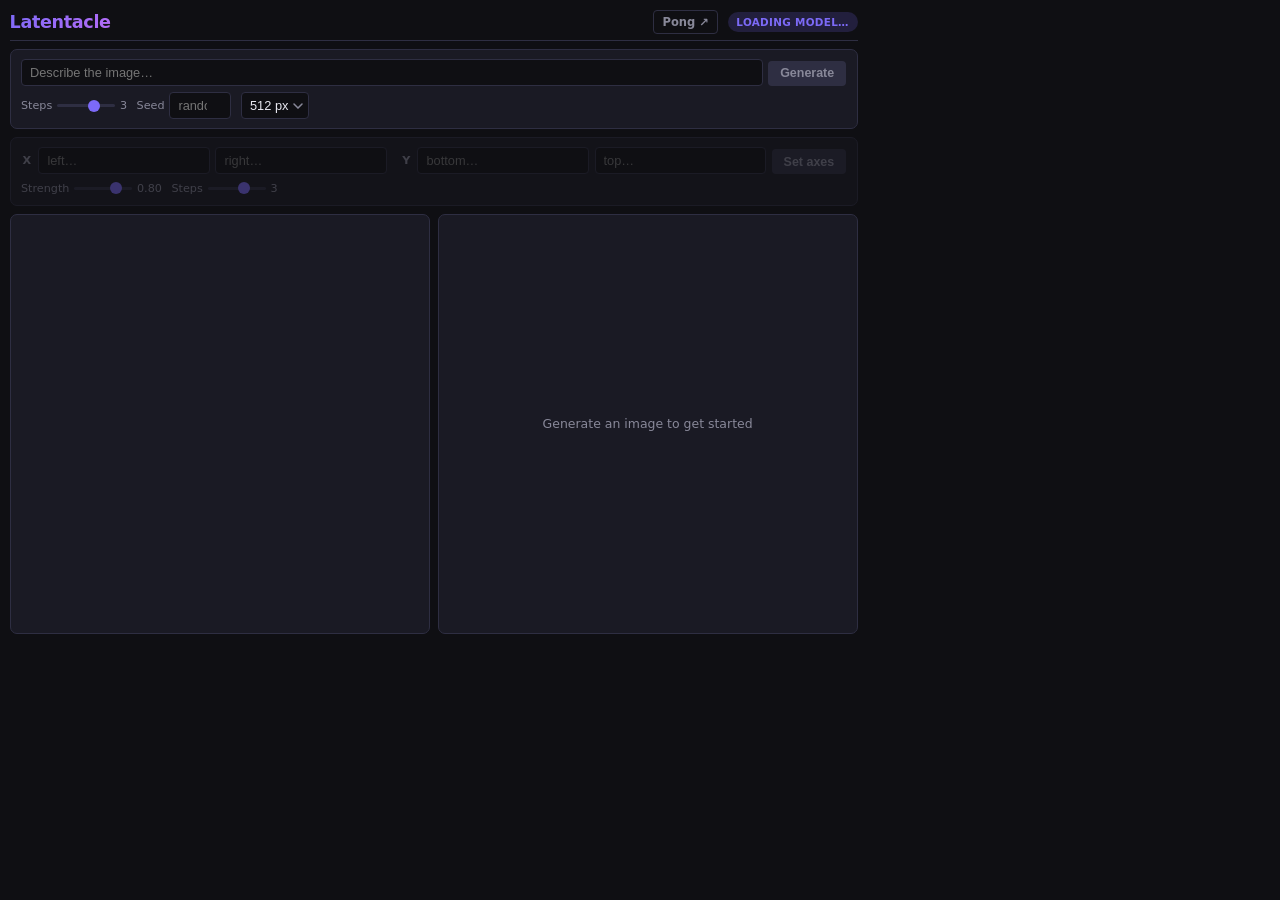
==== static/index.html @ 5ff37004 "Rename project from PicDancer to Latentacle Co-Authored-By: Claude Opus 4.6 <noreply@anthropic.com>" ====
<!DOCTYPE html>
<html lang="en">
<head>
  <meta charset="UTF-8">
  <meta name="viewport" content="width=device-width, initial-scale=1.0">
  <title>Latentacle</title>
  <link rel="stylesheet" href="/static/style.css">
  <style>
    #app {
      display: inline-grid;
      grid-template-columns: 420px 420px;
      grid-template-rows: auto auto auto auto;
      grid-template-areas:
        "header   header"
        "generate generate"
        "axis     axis"
        "canvas   image";
      gap: 0.5rem;
    }

    #generate-card { grid-area: generate; }
    #axis-row      { grid-area: axis; }
    #canvas-col    { grid-area: canvas; display: flex; flex-direction: column; gap: 0.3rem; }
    #image-section { grid-area: image; }

    #explore-canvas {
      display: block;
      cursor: crosshair;
      border: 1px solid var(--border);
      border-radius: var(--radius);
      background: var(--surface);
      touch-action: none;
    }

    #t-display {
      font-size: 0.7rem;
      color: var(--accent);
      text-align: center;
      min-height: 1em;
      font-family: "SF Mono", "Fira Code", monospace;
    }

    .axis-label {
      font-size: 0.7rem;
      font-weight: 700;
      color: var(--muted);
      align-self: center;
      flex-shrink: 0;
      padding: 0 0.1rem;
    }
  </style>
</head>
<body>
  <div id="app">

    <header>
      <h1>Latentacle</h1>
      <div style="display:flex;align-items:center;gap:0.6rem;">
        <a href="/pong" class="nav-link">Pong ↗</a>
        <div id="status-badge" class="badge loading">Loading model…</div>
      </div>
    </header>

    <!-- ── Generate ───────────────────────────── -->
    <section class="card" id="generate-card">
      <div class="row">
        <input id="prompt" type="text" placeholder="Describe the image…" autocomplete="off" />
        <button id="generate-btn" disabled>Generate</button>
      </div>
      <div class="row subtle">
        <label>Steps
          <input id="gen-steps" type="range" min="1" max="4" step="1" value="3" />
          <span id="gen-steps-val">3</span>
        </label>
        <label>Seed <input id="seed" type="number" placeholder="random" /></label>
        <label><select id="gen-size">
          <option value="512">512 px</option>
          <option value="256">256 px</option>
        </select></label>
      </div>
    </section>

    <!-- ── Axis inputs ────────────────────────── -->
    <section class="card disabled" id="axis-row">
      <div class="row">
        <span class="axis-label">X</span>
        <input id="left-term"   type="text" placeholder="left…"   autocomplete="off" />
        <input id="right-term"  type="text" placeholder="right…"  autocomplete="off" />
        <span class="axis-label" style="margin-left:0.5rem">Y</span>
        <input id="bottom-term" type="text" placeholder="bottom…" autocomplete="off" />
        <input id="top-term"    type="text" placeholder="top…"    autocomplete="off" />
        <button id="set-btn" disabled>Set axes</button>
      </div>
      <div class="row subtle">
        <label>Strength
          <input id="strength-slider" type="range" min="10" max="100" step="5" value="80" />
          <span id="strength-val">0.80</span>
        </label>
        <label>Steps
          <input id="interp-steps" type="range" min="1" max="4" step="1" value="3" />
          <span id="interp-steps-val">3</span>
        </label>
      </div>
    </section>

    <!-- ── Canvas ─────────────────────────────── -->
    <section id="canvas-col">
      <canvas id="explore-canvas" width="420" height="420"></canvas>
      <p id="t-display"></p>
    </section>

    <!-- ── Image ──────────────────────────────── -->
    <section id="image-section">
      <div id="image-wrap">
        <img id="result-img" alt="Generated image" style="display:none" />
        <div id="image-placeholder"><p>Generate an image to get started</p></div>
        <div id="spinner">
          <div class="spin-ring"></div>
          <p id="spinner-label">Generating…</p>
        </div>
      </div>
      <p id="interp-status"></p>
    </section>

  </div>
  <script src="/static/app.js"></script>
</body>
</html>
---- static/style.css ----
/* ── Reset ───────────────────────────────────────── */
*, *::before, *::after { box-sizing: border-box; margin: 0; padding: 0; }
[hidden] { display: none !important; }

:root {
  --bg:      #0f0f13;
  --surface: #1a1a24;
  --border:  #2e2e42;
  --accent:  #7c6af7;
  --accent2: #b86cf7;
  --text:    #e8e8f0;
  --muted:   #888899;
  --ok:      #4caf82;
  --err:     #f05060;
  --radius:  7px;
}

body {
  background: var(--bg);
  color: var(--text);
  font-family: -apple-system, BlinkMacSystemFont, "Segoe UI", system-ui, sans-serif;
  font-size: 13px;
  line-height: 1.4;
  padding: 0.6rem;
}

/* ── App: header then two-column row ─────────────── */
#app {
  display: inline-grid;
  grid-template-rows: auto auto;
  grid-template-columns: 256px 420px;
  grid-template-areas: "header header" "controls image";
  gap: 0.5rem;
}

/* ── Header ─────────────────────────────────────── */
header {
  grid-area: header;
  display: flex;
  align-items: center;
  justify-content: space-between;
  padding-bottom: 0.35rem;
  border-bottom: 1px solid var(--border);
}

header h1 {
  font-size: 1.1rem;
  font-weight: 700;
  letter-spacing: -0.02em;
  background: linear-gradient(135deg, var(--accent), var(--accent2));
  -webkit-background-clip: text;
  -webkit-text-fill-color: transparent;
  background-clip: text;
}

.nav-link {
  font-size: 0.72rem;
  font-weight: 600;
  color: var(--muted);
  text-decoration: none;
  padding: 0.2rem 0.5rem;
  border: 1px solid var(--border);
  border-radius: 4px;
  transition: color 0.15s, border-color 0.15s;
  white-space: nowrap;
}
.nav-link:hover { color: var(--accent); border-color: var(--accent); }

.badge {
  font-size: 0.65rem;
  font-weight: 600;
  padding: 0.18rem 0.55rem;
  border-radius: 99px;
  letter-spacing: 0.03em;
  text-transform: uppercase;
}
.badge.loading { background: rgba(124,106,247,0.18); color: var(--accent); }
.badge.ready   { background: rgba(76,175,130,0.18);  color: var(--ok); }
.badge.error   { background: rgba(240,80,96,0.18);   color: var(--err); }

/* ── Controls column ─────────────────────────────── */
#controls {
  grid-area: controls;
  display: flex;
  flex-direction: column;
  gap: 0.4rem;
}

/* ── Cards ──────────────────────────────────────── */
.card {
  background: var(--surface);
  border: 1px solid var(--border);
  border-radius: var(--radius);
  padding: 0.55rem 0.65rem;
  transition: opacity 0.2s;
}
.card.disabled { opacity: 0.4; pointer-events: none; }

/* ── Rows ────────────────────────────────────────── */
.row {
  display: flex;
  gap: 0.35rem;
  align-items: flex-end;
}
.row.subtle {
  align-items: center;
  gap: 0.6rem;
  font-size: 0.7rem;
  color: var(--muted);
  margin-top: 0.4rem;
  flex-wrap: wrap;
}
.row.subtle label {
  display: flex;
  align-items: center;
  gap: 0.3rem;
  white-space: nowrap;
}
.row.subtle input[type="range"] { width: 58px; min-width: 58px; }

/* ── Inputs ─────────────────────────────────────── */
input[type="text"],
input[type="number"],
select {
  background: var(--bg);
  border: 1px solid var(--border);
  border-radius: 4px;
  color: var(--text);
  font-size: 0.8rem;
  padding: 0.32rem 0.5rem;
  outline: none;
  transition: border-color 0.15s;
  width: 100%;
  min-width: 0;
}
input[type="text"]:focus,
input[type="number"]:focus,
select:focus { border-color: var(--accent); }

input[type="number"] { width: 62px; min-width: 62px; }

select {
  width: auto;
  cursor: pointer;
  appearance: none;
  padding-right: 1.2rem;
  background-image: url("data:image/svg+xml,%3Csvg xmlns='http://www.w3.org/2000/svg' width='10' height='6' fill='none'%3E%3Cpath d='M1 1l4 4 4-4' stroke='%23888899' stroke-width='1.5' stroke-linecap='round'/%3E%3C/svg%3E");
  background-repeat: no-repeat;
  background-position: right 0.35rem center;
}

/* ── Buttons ─────────────────────────────────────── */
button {
  background: var(--accent);
  border: none;
  border-radius: 4px;
  color: #fff;
  cursor: pointer;
  font-size: 0.78rem;
  font-weight: 600;
  padding: 0.35rem 0.75rem;
  transition: background 0.15s, transform 0.08s;
  white-space: nowrap;
  align-self: flex-end;
  flex-shrink: 0;
}
button:hover:not(:disabled) { background: var(--accent2); }
button:active:not(:disabled) { transform: scale(0.97); }
button:disabled { background: var(--border); color: var(--muted); cursor: not-allowed; }

button#reset-btn {
  background: transparent;
  border: 1px solid var(--border);
  color: var(--muted);
  font-weight: 400;
}
button#reset-btn:hover:not(:disabled) {
  border-color: var(--accent);
  color: var(--accent);
  background: transparent;
}

/* ── Range inputs ────────────────────────────────── */
input[type="range"] {
  -webkit-appearance: none;
  appearance: none;
  background: transparent;
  cursor: pointer;
  width: 100%;
}
input[type="range"]::-webkit-slider-runnable-track {
  background: var(--border);
  border-radius: 99px;
  height: 3px;
}
input[type="range"]::-webkit-slider-thumb {
  -webkit-appearance: none;
  background: var(--accent);
  border-radius: 50%;
  height: 12px;
  width: 12px;
  margin-top: -4.5px;
}
input[type="range"]:hover::-webkit-slider-thumb  { background: var(--accent2); }
input[type="range"]:disabled::-webkit-slider-thumb { background: var(--border); }

/* ── Image ───────────────────────────────────────── */
#image-section {
  grid-area: image;
  display: flex;
  flex-direction: column;
  gap: 0.3rem;
}

#interp-status {
  font-size: 0.7rem;
  color: var(--muted);
  text-align: center;
  min-height: 1em;
  font-family: "SF Mono", "Fira Code", monospace;
}

#image-wrap {
  position: relative;
  width: 420px;
  height: 420px;
  background: var(--surface);
  border: 1px solid var(--border);
  border-radius: var(--radius);
  overflow: hidden;
}

#result-img {
  width: 100%;
  height: 100%;
  object-fit: cover;
  display: block;
}

#image-placeholder {
  position: absolute;
  inset: 0;
  display: flex;
  align-items: center;
  justify-content: center;
  color: var(--muted);
  font-size: 0.78rem;
}

/* ── Spinner ─────────────────────────────────────── */
#spinner {
  display: none;
  position: absolute;
  inset: 0;
  background: rgba(15,15,19,0.75);
  backdrop-filter: blur(4px);
  flex-direction: column;
  align-items: center;
  justify-content: center;
  gap: 0.6rem;
  color: var(--text);
  font-size: 0.78rem;
}
#spinner.visible { display: flex; }

.spin-ring {
  width: 26px;
  height: 26px;
  border: 2px solid var(--border);
  border-top-color: var(--accent);
  border-radius: 50%;
  animation: spin 0.8s linear infinite;
}
@keyframes spin { to { transform: rotate(360deg); } }

/* ── Slider labels ───────────────────────────────── */
#axis-labels {
  display: flex;
  justify-content: space-between;
  font-size: 0.68rem;
  color: var(--muted);
  margin-bottom: 0.22rem;
}
#label-t {
  font-weight: 600;
  color: var(--accent);
  font-family: "SF Mono", "Fira Code", monospace;
}
#vector-slider { width: 100%; }
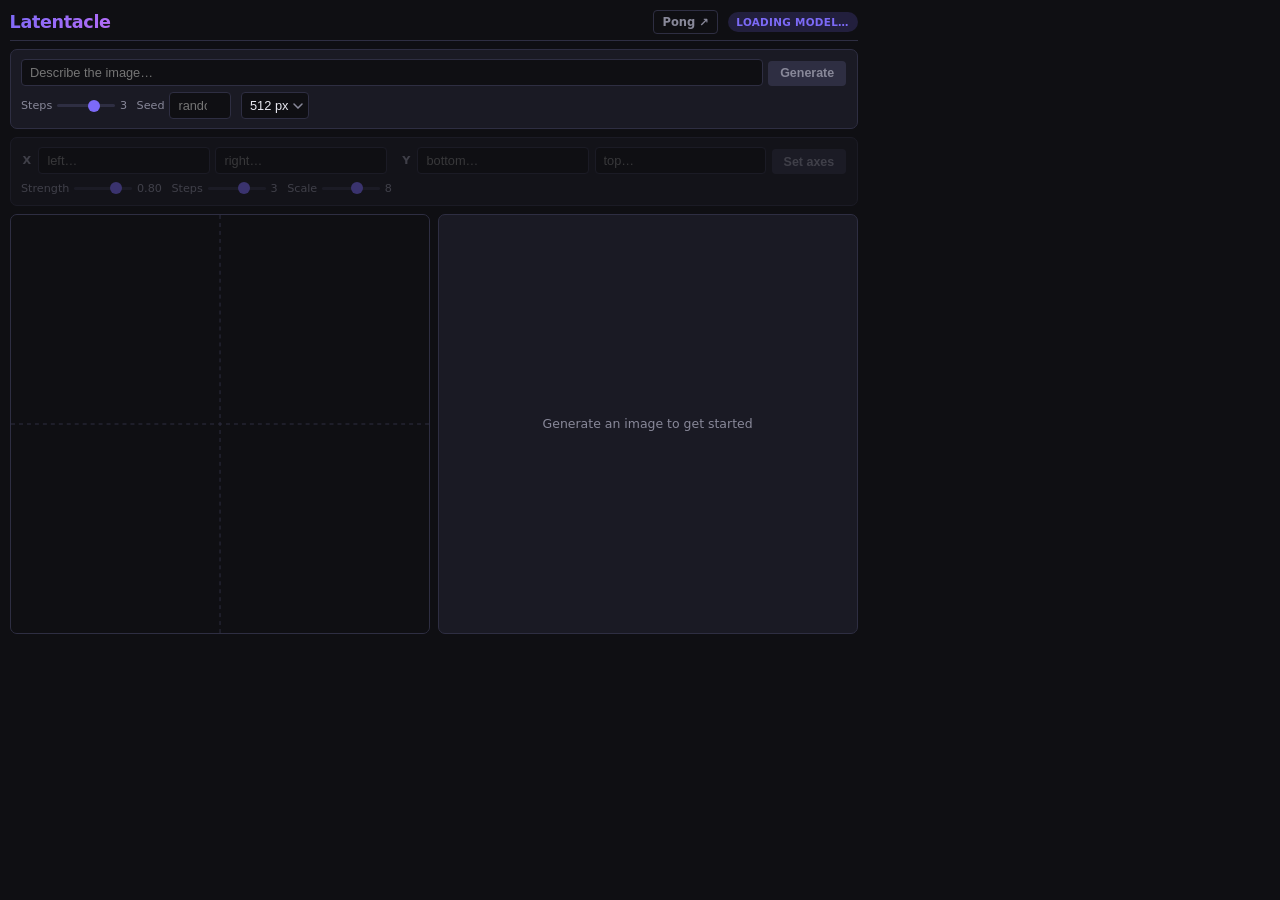
==== commit ddd35868: "Unified quality, scale slider, composite video recording, pong UI cleanup - Remove fast/full quality" ====
--- a/static/index.html
+++ b/static/index.html
@@ -100,6 +100,10 @@
           <input id="interp-steps" type="range" min="1" max="4" step="1" value="3" />
           <span id="interp-steps-val">3</span>
         </label>
+        <label>Scale
+          <input id="scale-slider" type="range" min="1" max="12" step="1" value="8" />
+          <span id="scale-val">8</span>
+        </label>
       </div>
     </section>
 
@@ -123,6 +127,6 @@
     </section>
 
   </div>
-  <script src="/static/app.js"></script>
+  <script src="/static/app.js?v=2"></script>
 </body>
 </html>
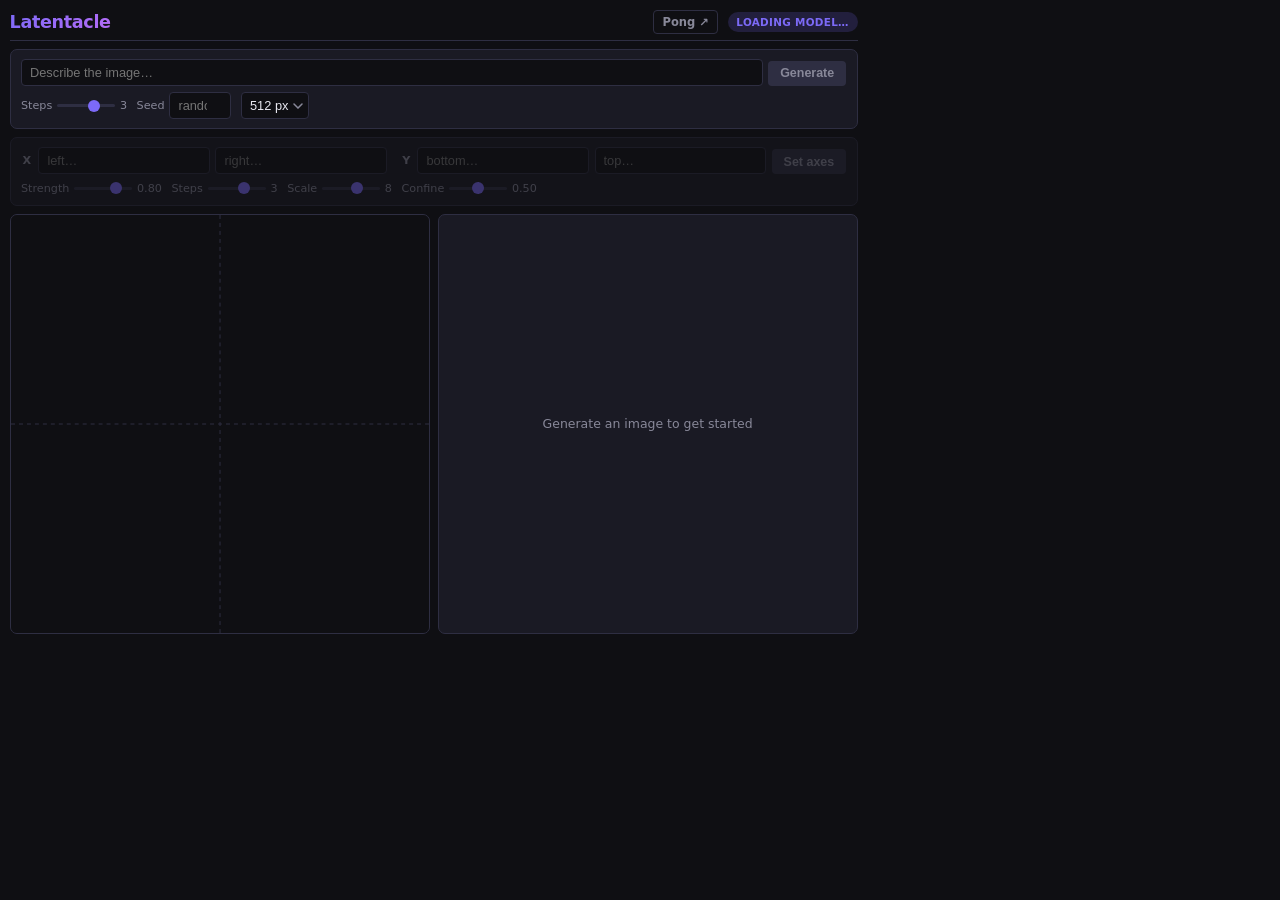
==== commit ad0d7755: "Confinement slider, unified projection, and state restore on navigation - Replace _project_pooled (p" ====
--- a/static/index.html
+++ b/static/index.html
@@ -104,6 +104,10 @@
           <input id="scale-slider" type="range" min="1" max="12" step="1" value="8" />
           <span id="scale-val">8</span>
         </label>
+        <label>Confine
+          <input id="confinement-slider" type="range" min="0" max="100" step="5" value="50" />
+          <span id="confinement-val">0.50</span>
+        </label>
       </div>
     </section>
 
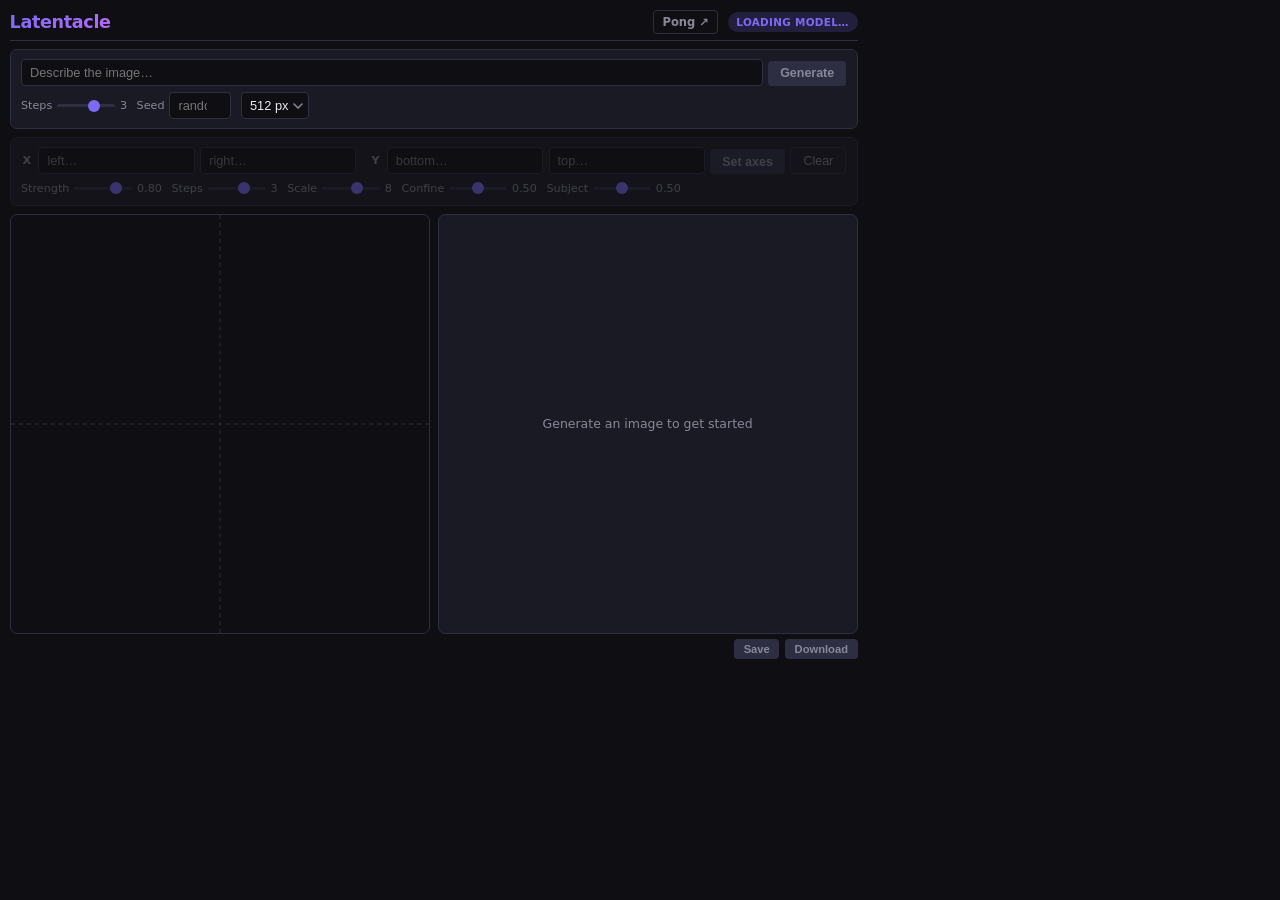
==== commit d73c1508: "IP-Adapter subject preservation, history UI, and clear button Add IP-Adapter (ip-adapter-plus_sdxl_v" ====
--- a/static/index.html
+++ b/static/index.html
@@ -9,12 +9,13 @@
     #app {
       display: inline-grid;
       grid-template-columns: 420px 420px;
-      grid-template-rows: auto auto auto auto;
+      grid-template-rows: auto auto auto auto auto;
       grid-template-areas:
         "header   header"
         "generate generate"
         "axis     axis"
-        "canvas   image";
+        "canvas   image"
+        "history  history";
       gap: 0.5rem;
     }
 
@@ -22,6 +23,7 @@
     #axis-row      { grid-area: axis; }
     #canvas-col    { grid-area: canvas; display: flex; flex-direction: column; gap: 0.3rem; }
     #image-section { grid-area: image; }
+    #history-row   { grid-area: history; }
 
     #explore-canvas {
       display: block;
@@ -48,6 +50,65 @@
       flex-shrink: 0;
       padding: 0 0.1rem;
     }
+
+    /* ── Action buttons row ───────────────── */
+    #image-actions {
+      display: flex;
+      gap: 0.35rem;
+      justify-content: flex-end;
+    }
+    #image-actions button {
+      font-size: 0.7rem;
+      padding: 0.25rem 0.6rem;
+    }
+
+    /* ── History strip ────────────────────── */
+    #history-row {
+      min-height: 0;
+    }
+    #history-strip {
+      display: flex;
+      gap: 0.35rem;
+      overflow-x: auto;
+      padding: 0.3rem 0;
+    }
+    #history-strip:empty { display: none; }
+    .hist-thumb {
+      position: relative;
+      flex-shrink: 0;
+      width: 72px;
+      height: 72px;
+      border-radius: 4px;
+      overflow: hidden;
+      border: 1px solid var(--border);
+      cursor: pointer;
+      transition: border-color 0.15s;
+    }
+    .hist-thumb:hover { border-color: var(--accent); }
+    .hist-thumb img {
+      width: 100%;
+      height: 100%;
+      object-fit: cover;
+      display: block;
+    }
+    .hist-delete {
+      display: none;
+      position: absolute;
+      top: 2px;
+      right: 2px;
+      width: 18px;
+      height: 18px;
+      border-radius: 50%;
+      background: rgba(240,80,96,0.85);
+      color: #fff;
+      font-size: 11px;
+      line-height: 18px;
+      text-align: center;
+      cursor: pointer;
+      border: none;
+      padding: 0;
+    }
+    .hist-thumb:hover .hist-delete { display: block; }
   </style>
 </head>
 <body>
@@ -90,6 +151,7 @@
         <input id="bottom-term" type="text" placeholder="bottom…" autocomplete="off" />
         <input id="top-term"    type="text" placeholder="top…"    autocomplete="off" />
         <button id="set-btn" disabled>Set axes</button>
+        <button id="clear-btn" style="background:transparent;border:1px solid var(--border);color:var(--muted);font-weight:400">Clear</button>
       </div>
       <div class="row subtle">
         <label>Strength
@@ -107,6 +169,10 @@
         <label>Confine
           <input id="confinement-slider" type="range" min="0" max="100" step="5" value="50" />
           <span id="confinement-val">0.50</span>
+        </label>
+        <label>Subject
+          <input id="subject-slider" type="range" min="0" max="100" step="5" value="50" />
+          <span id="subject-val">0.50</span>
         </label>
       </div>
     </section>
@@ -127,10 +193,19 @@
           <p id="spinner-label">Generating…</p>
         </div>
       </div>
+      <div id="image-actions">
+        <button id="save-btn" disabled>Save</button>
+        <button id="download-btn" disabled>Download</button>
+      </div>
       <p id="interp-status"></p>
     </section>
 
+    <!-- ── History ─────────────────────────────── -->
+    <section id="history-row">
+      <div id="history-strip"></div>
+    </section>
+
   </div>
-  <script src="/static/app.js?v=2"></script>
+  <script src="/static/app.js?v=5"></script>
 </body>
 </html>
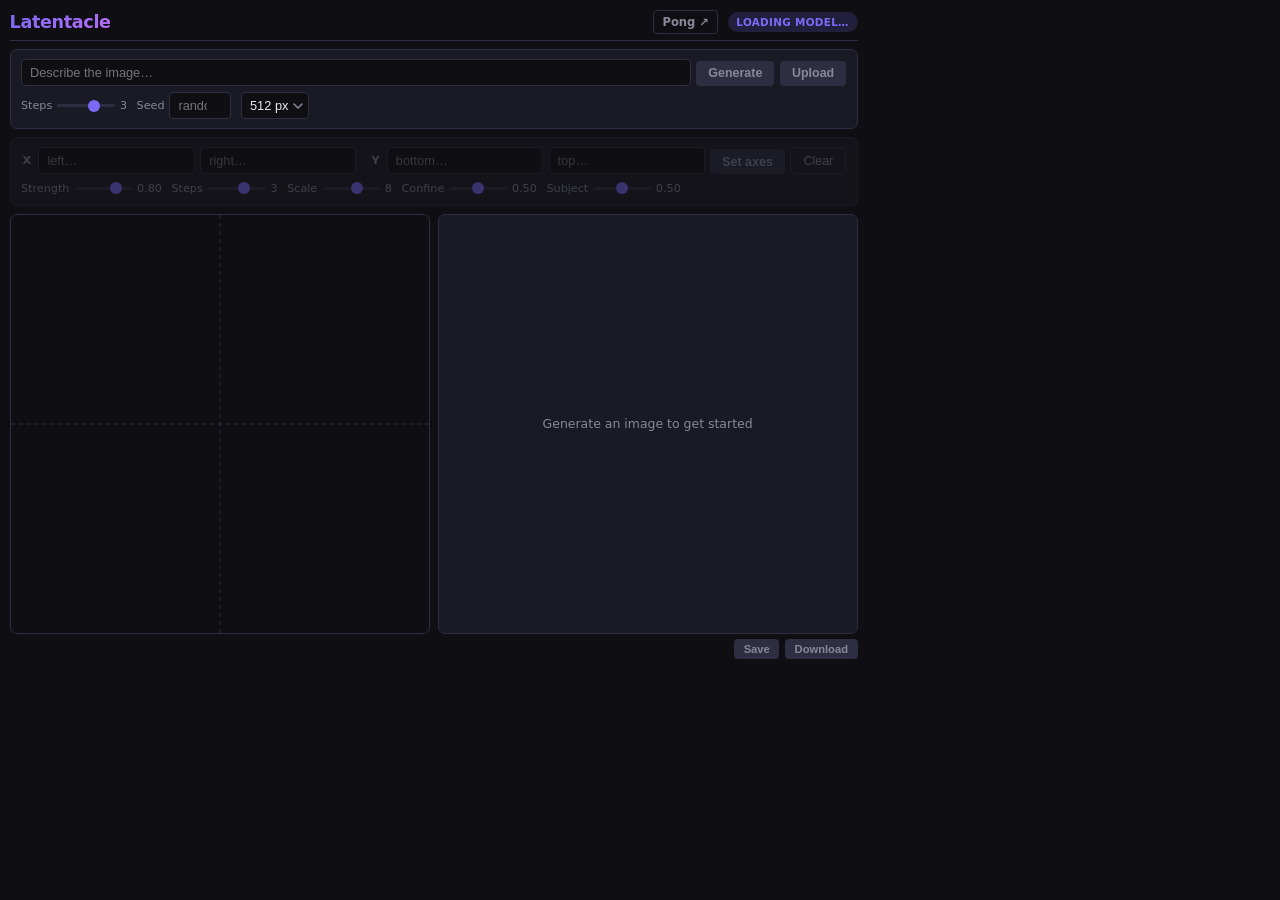
==== commit 6e80852a: "Timestep-ramped IP-Adapter, manifold-corrected rebase, image upload Ramp IP-Adapter scale from 0→sub" ====
--- a/static/index.html
+++ b/static/index.html
@@ -127,6 +127,8 @@
       <div class="row">
         <input id="prompt" type="text" placeholder="Describe the image…" autocomplete="off" />
         <button id="generate-btn" disabled>Generate</button>
+        <input id="upload-input" type="file" accept="image/*" hidden />
+        <button id="upload-btn" disabled>Upload</button>
       </div>
       <div class="row subtle">
         <label>Steps
@@ -206,6 +208,6 @@
     </section>
 
   </div>
-  <script src="/static/app.js?v=5"></script>
+  <script src="/static/app.js?v=6"></script>
 </body>
 </html>
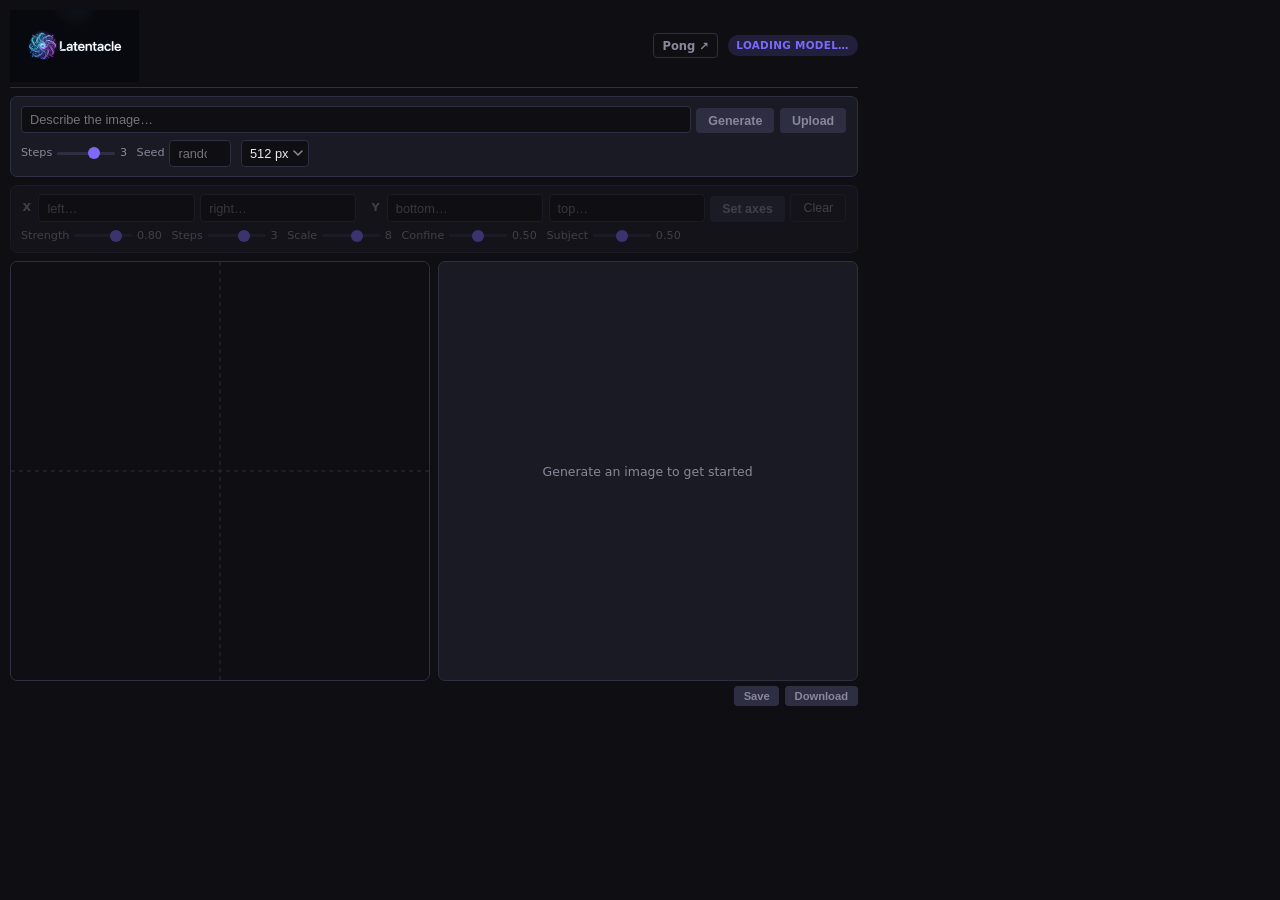
==== commit 450aec98: "Image-preserving rebase, axis orthogonalisation, tests, and reset endpoint Rebase now keeps the curr" ====
--- a/static/index.html
+++ b/static/index.html
@@ -115,7 +115,7 @@
   <div id="app">
 
     <header>
-      <h1>Latentacle</h1>
+      <img src="/static/logo.png" alt="Latentacle" style="height:72px;vertical-align:middle" />
       <div style="display:flex;align-items:center;gap:0.6rem;">
         <a href="/pong" class="nav-link">Pong ↗</a>
         <div id="status-badge" class="badge loading">Loading model…</div>
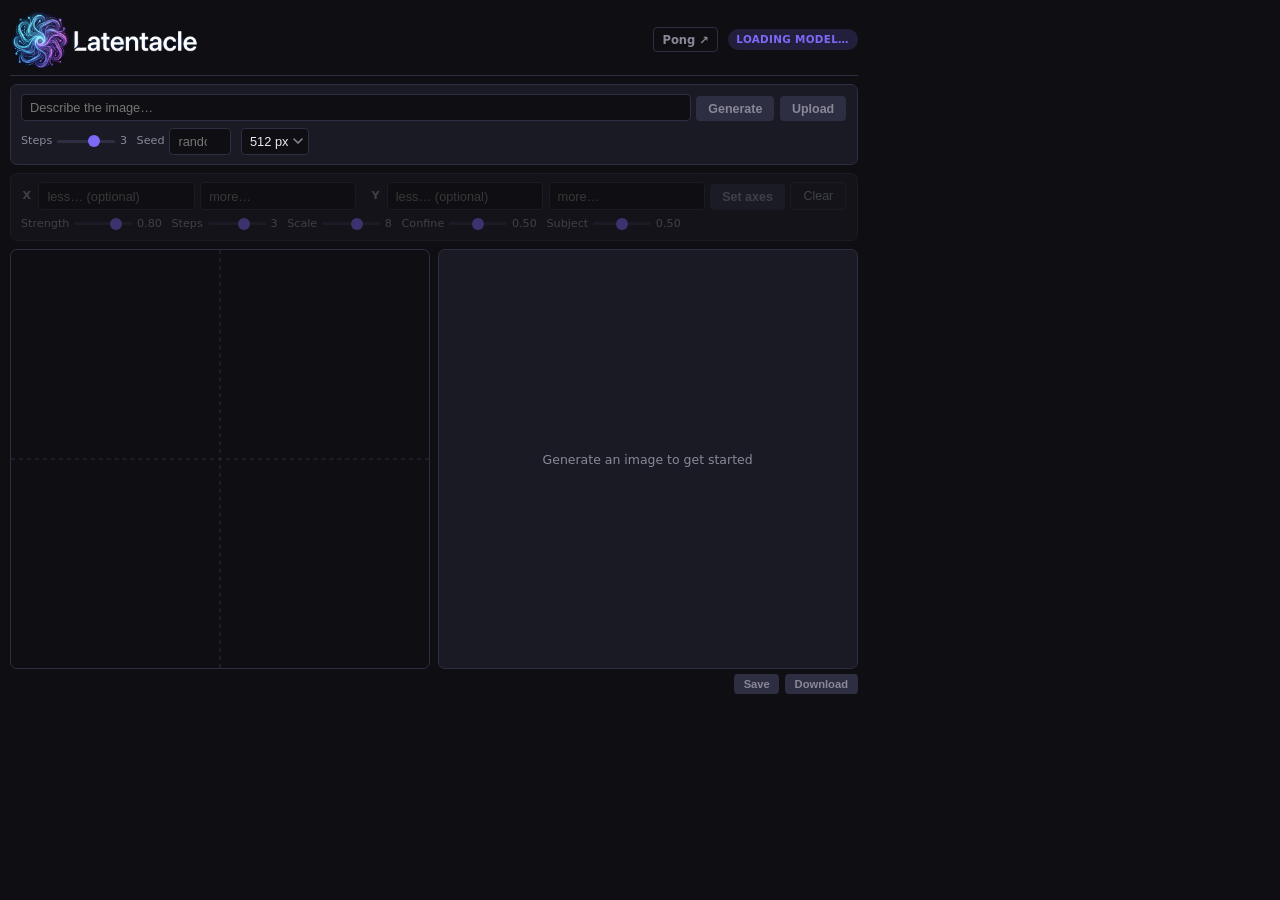
==== commit 417b4e12: "Single-term axes, h-space default, logo cleanup - Allow single direction term per axis (e.g. just "f" ====
--- a/static/index.html
+++ b/static/index.html
@@ -115,7 +115,7 @@
   <div id="app">
 
     <header>
-      <img src="/static/logo.png" alt="Latentacle" style="height:72px;vertical-align:middle" />
+      <img src="/static/logo.png?v=2" alt="Latentacle" style="height:60px;vertical-align:middle" />
       <div style="display:flex;align-items:center;gap:0.6rem;">
         <a href="/pong" class="nav-link">Pong ↗</a>
         <div id="status-badge" class="badge loading">Loading model…</div>
@@ -147,11 +147,11 @@
     <section class="card disabled" id="axis-row">
       <div class="row">
         <span class="axis-label">X</span>
-        <input id="left-term"   type="text" placeholder="left…"   autocomplete="off" />
-        <input id="right-term"  type="text" placeholder="right…"  autocomplete="off" />
+        <input id="left-term"   type="text" placeholder="less… (optional)"  autocomplete="off" />
+        <input id="right-term"  type="text" placeholder="more…"             autocomplete="off" />
         <span class="axis-label" style="margin-left:0.5rem">Y</span>
-        <input id="bottom-term" type="text" placeholder="bottom…" autocomplete="off" />
-        <input id="top-term"    type="text" placeholder="top…"    autocomplete="off" />
+        <input id="bottom-term" type="text" placeholder="less… (optional)"  autocomplete="off" />
+        <input id="top-term"    type="text" placeholder="more…"             autocomplete="off" />
         <button id="set-btn" disabled>Set axes</button>
         <button id="clear-btn" style="background:transparent;border:1px solid var(--border);color:var(--muted);font-weight:400">Clear</button>
       </div>
@@ -208,6 +208,6 @@
     </section>
 
   </div>
-  <script src="/static/app.js?v=6"></script>
+  <script src="/static/app.js?v=7"></script>
 </body>
 </html>
